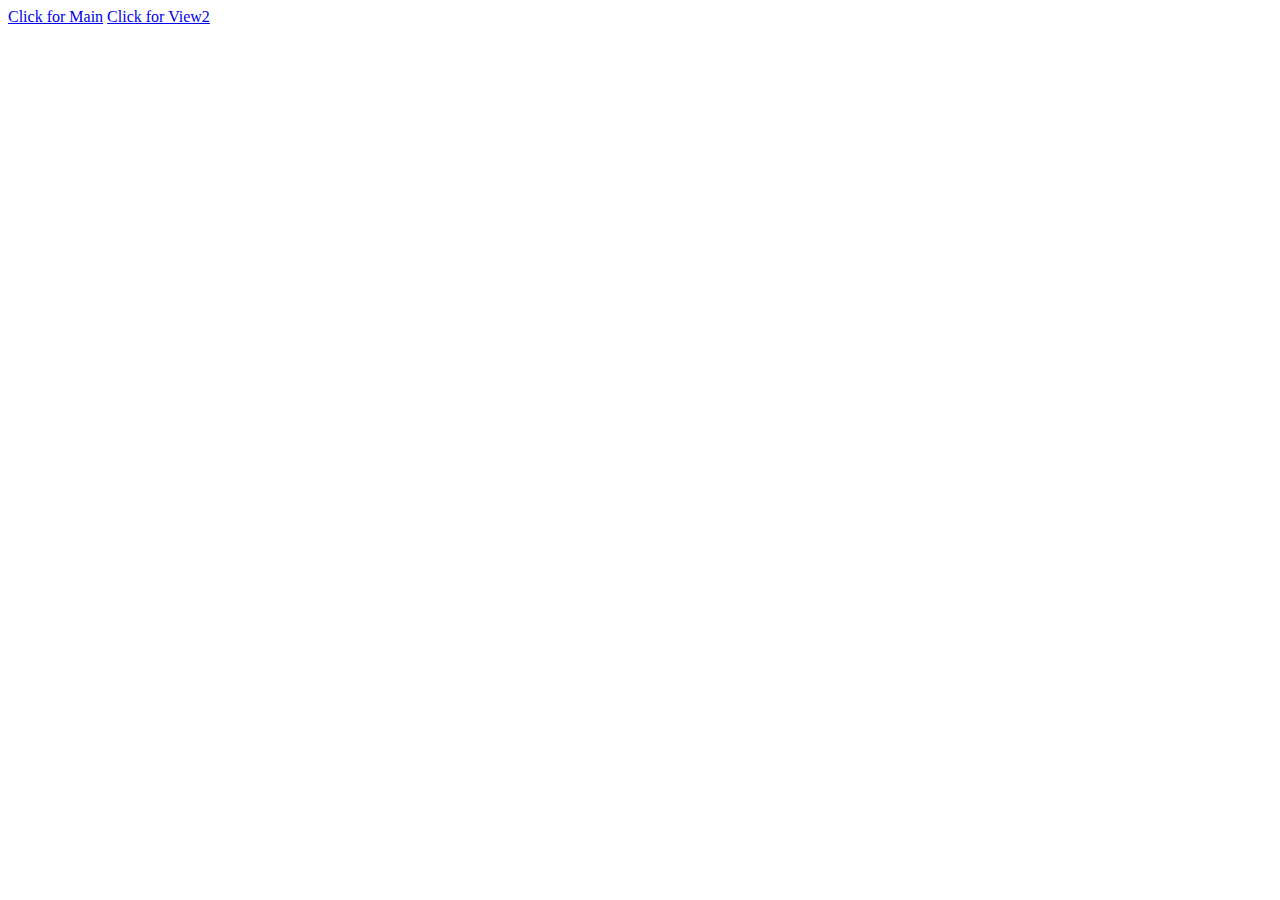
==== index.html @ 69d037cb "controller not connected" ====
<!DOCTYPE html>
<html>
  <head>
    <meta charset="utf-8">
    <title>Swear Jar Application Tracker</title>
    <link rel="stylesheet" href="stylesheet.css">
  </head>
  <body ng-app= "swearApp">

      <a href="#!/index">Click for Main</a>
      <a href="#!/index2">Click for View2</a>
    <main>
        <ng-view></ng-view>
    </main>


    <script src="lib/angular.min.js" charset="utf-8"></script>
      <script src="lib/angular-route.min.js" charset="utf-8"></script>
      <script src="js/app.js">  </script>
      <script src="js/controller/controller.js" ></script>
      <script src="js/totalcontroller.js"></script>
  </body>
</html>
---- stylesheet.css ----
.jar {
  float: right;
  margin-right: 200px;
  width: 100px;
  height: 300px;
  background-color: #f7ff60;
  margin-top: -100px;
}
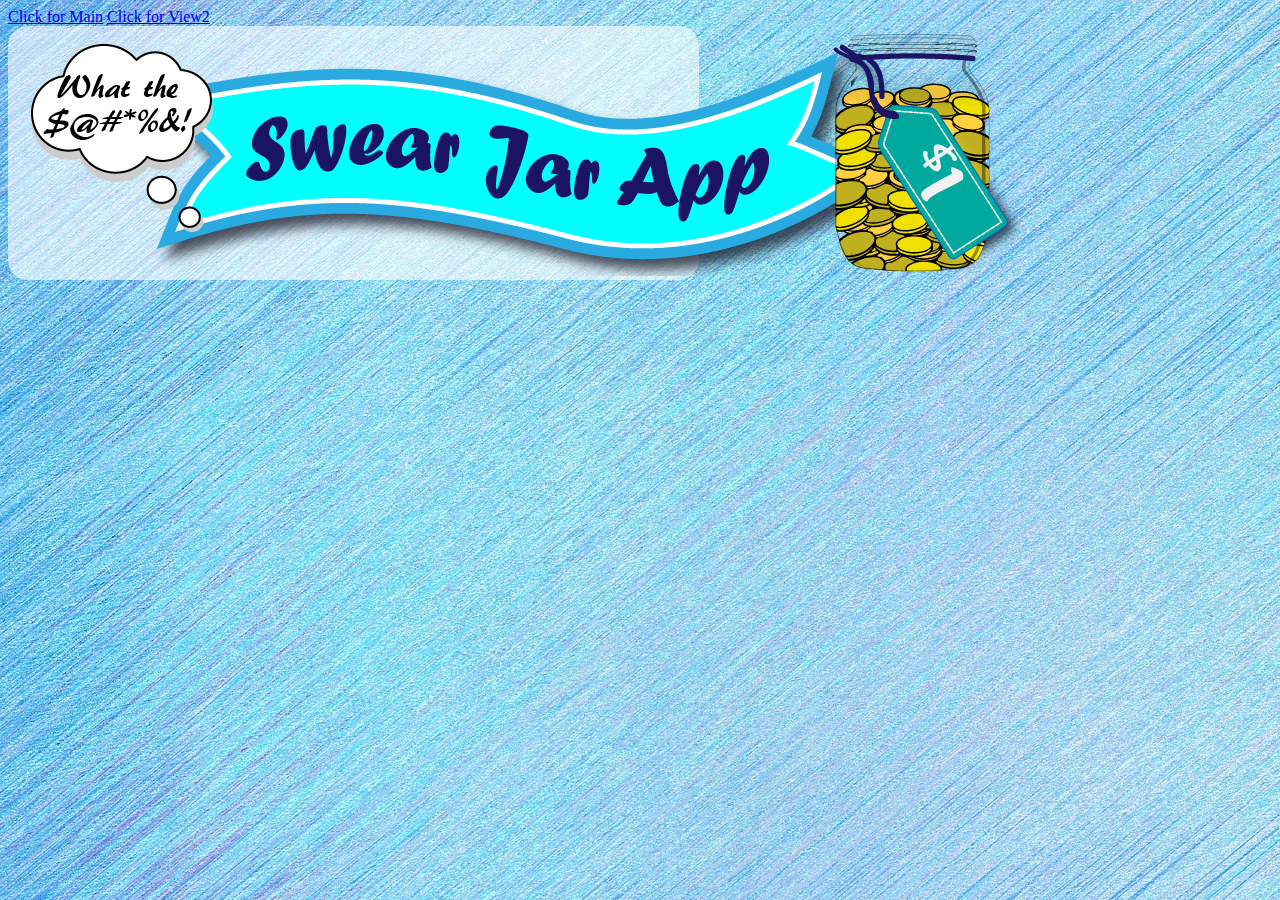
==== commit 5718e10f: "changes are all jacked up" ====
--- a/index.html
+++ b/index.html
@@ -9,8 +9,12 @@
 
       <a href="#!/index">Click for Main</a>
       <a href="#!/index2">Click for View2</a>
-    <main>
-        <ng-view></ng-view>
+    <main id="main">
+        <div class="logoBanner">
+            <img src="images/logo-01.png" alt="logo">
+        </div>
+            <ng-view></ng-view>
+
     </main>
 
 
@@ -18,6 +22,7 @@
       <script src="lib/angular-route.min.js" charset="utf-8"></script>
       <script src="js/app.js">  </script>
       <script src="js/controller/controller.js" ></script>
-      <script src="js/totalcontroller.js"></script>
+      <script src="js/controller/totalcontroller.js"></script>
+      <script src="js/service/service.js"></script>
   </body>
 </html>
--- a/stylesheet.css
+++ b/stylesheet.css
@@ -1,8 +1,29 @@
+body  {
+  background-image: url(images/background/background.jpg);
+  width: 90%;
+}
+
+#main {
+   background: rgba(255, 255, 255, 0.6);
+   width: 60%;
+   border-radius: 20px;
+
+}
+.logoBanner {
+  width: 100px;
+}
+
 .jar {
   float: right;
-  margin-right: 200px;
-  width: 100px;
+  margin-right: 80px;
+  width: 200px;
   height: 300px;
-  background-color: #f7ff60;
+  /*background-color: #f7ff60;*/
   margin-top: -100px;
 }
+
+.jarOne {
+  width: 250px;
+  /*float: right;*/
+
+}
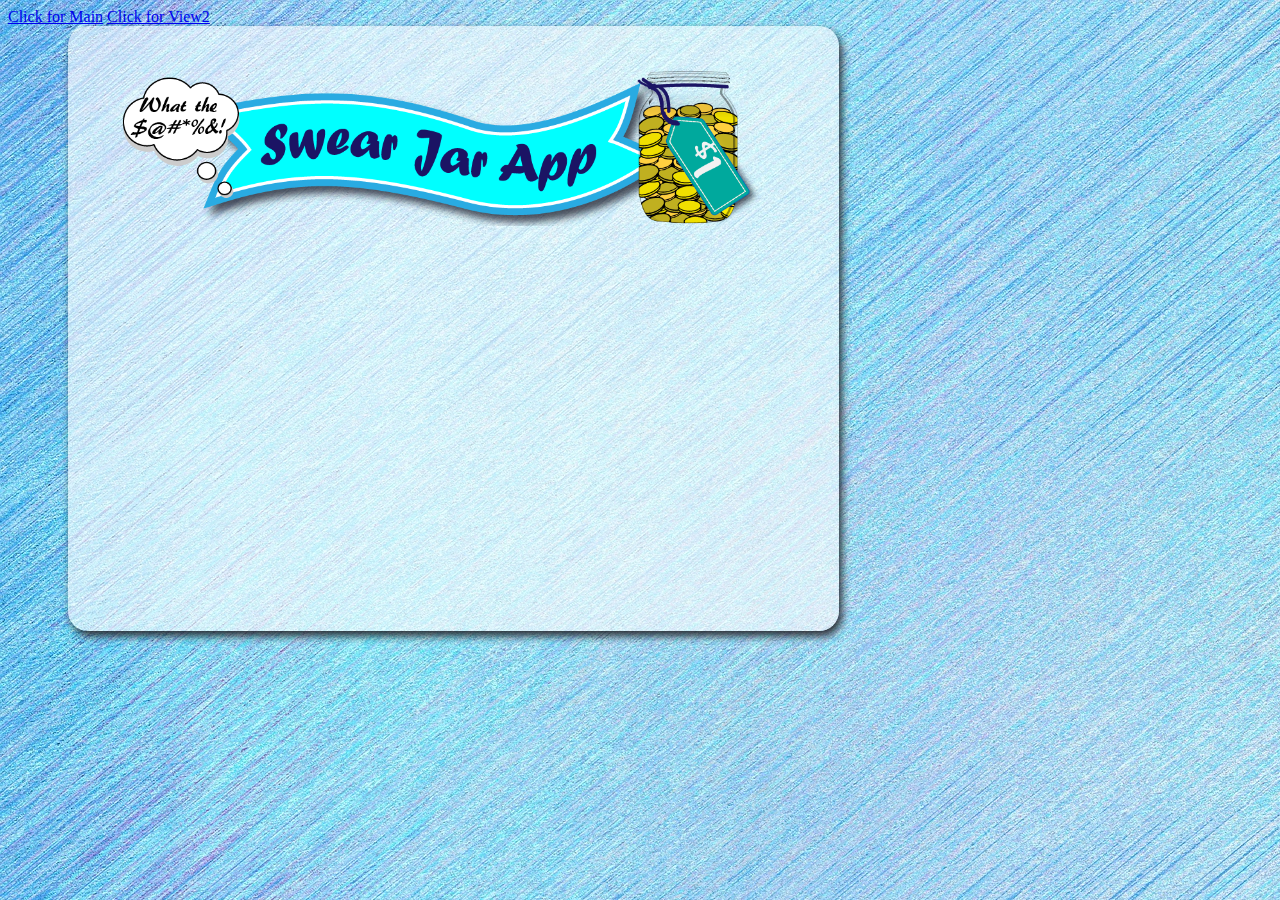
==== commit 560d6b6b: "style changes" ====
--- a/index.html
+++ b/index.html
@@ -10,13 +10,11 @@
       <a href="#!/index">Click for Main</a>
       <a href="#!/index2">Click for View2</a>
     <main id="main">
-        <div class="logoBanner">
-            <img src="images/logo-01.png" alt="logo">
-        </div>
+
+            <img class="logoBanner" src="images/logo-01.png" alt="logo">
             <ng-view></ng-view>
 
     </main>
-
 
     <script src="lib/angular.min.js" charset="utf-8"></script>
       <script src="lib/angular-route.min.js" charset="utf-8"></script>
--- a/stylesheet.css
+++ b/stylesheet.css
@@ -6,20 +6,36 @@
 #main {
    background: rgba(255, 255, 255, 0.6);
    width: 60%;
+   height: 525px;
    border-radius: 20px;
+   padding: 40px;
+   margin-left: 60px;
+   -webkit-box-shadow: 3px 5px 8px  #282c33;
+      -moz-box-shadow: 3px 5px 8px  #282c33;
+           box-shadow: 3px 5px 8px  #282c33;
 
 }
 .logoBanner {
-  width: 100px;
+  width: 95%;
+}
+
+.container {
+  margin-top: 100px;
+
+}
+
+.container2 {
+  margin-top: 50px;
+
 }
 
 .jar {
   float: right;
-  margin-right: 80px;
+  margin-right: 60px;
   width: 200px;
   height: 300px;
   /*background-color: #f7ff60;*/
-  margin-top: -100px;
+
 }
 
 .jarOne {
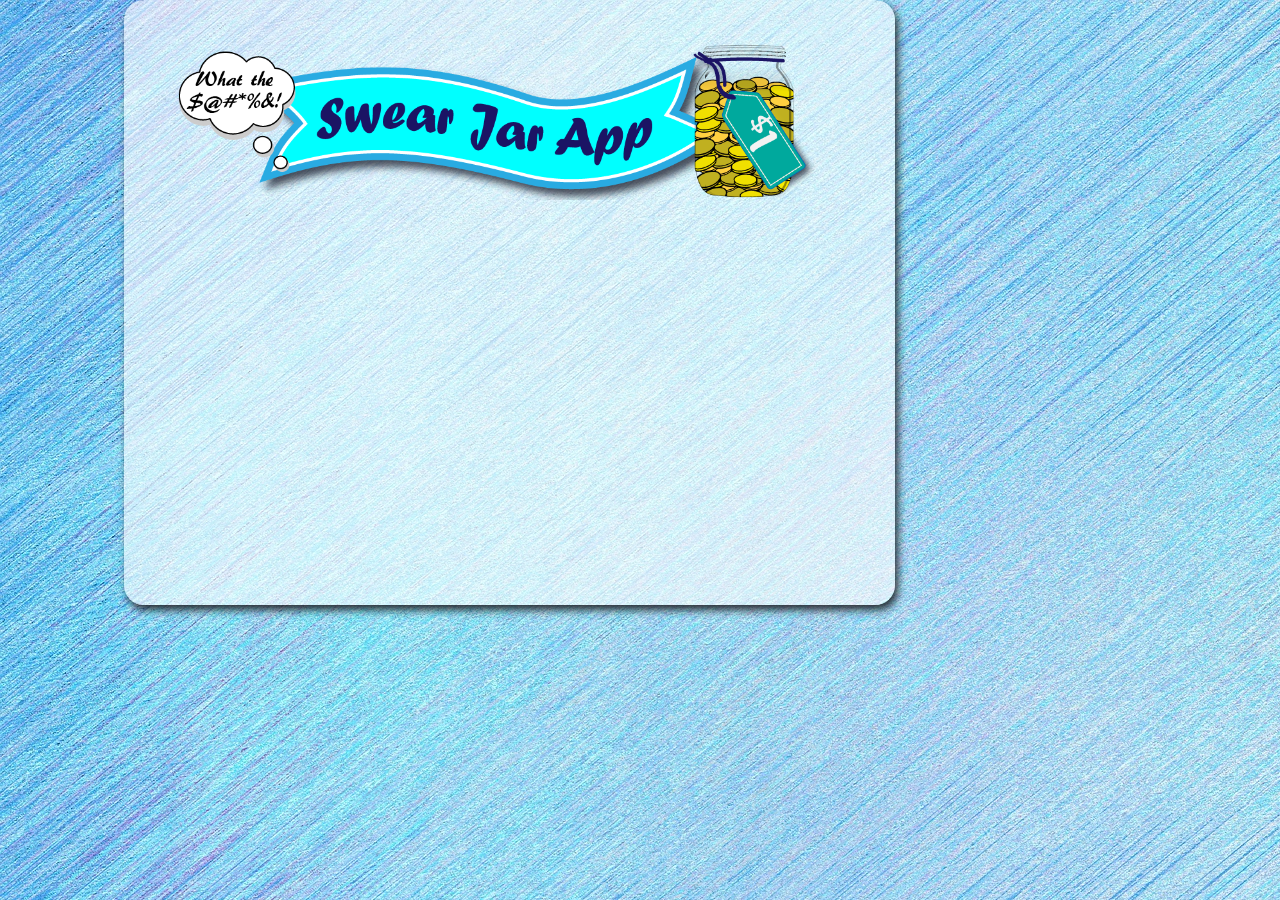
==== commit 1588165c: "styling buttons" ====
--- a/index.html
+++ b/index.html
@@ -4,11 +4,12 @@
     <meta charset="utf-8">
     <title>Swear Jar Application Tracker</title>
     <link rel="stylesheet" href="stylesheet.css">
+    <link href="https://fonts.googleapis.com/css?family=Kalam:300,400,700" rel="stylesheet">
+    <link href="https://fonts.googleapis.com/css?family=Lato:400,700" rel="stylesheet">
+    <!-- <link rel="stylesheet" href="https://maxcdn.bootstrapcdn.com/bootstrap/3.3.7/css/bootstrap.min.css" > -->
   </head>
   <body ng-app= "swearApp">
 
-      <a href="#!/index">Click for Main</a>
-      <a href="#!/index2">Click for View2</a>
     <main id="main">
 
             <img class="logoBanner" src="images/logo-01.png" alt="logo">
@@ -18,6 +19,7 @@
 
     <script src="lib/angular.min.js" charset="utf-8"></script>
       <script src="lib/angular-route.min.js" charset="utf-8"></script>
+        <script src="lib/ui-bootstrap-tpls-2.5.0.min.js" charset="utf-8"></script>
       <script src="js/app.js">  </script>
       <script src="js/controller/controller.js" ></script>
       <script src="js/controller/totalcontroller.js"></script>
--- a/stylesheet.css
+++ b/stylesheet.css
@@ -1,10 +1,12 @@
 body  {
   background-image: url(images/background/background.jpg);
   width: 90%;
+  margin: 0 auto ;
 }
 
 #main {
    background: rgba(255, 255, 255, 0.6);
+   /*margin: 0 auto ;*/
    width: 60%;
    height: 525px;
    border-radius: 20px;
@@ -13,20 +15,59 @@
    -webkit-box-shadow: 3px 5px 8px  #282c33;
       -moz-box-shadow: 3px 5px 8px  #282c33;
            box-shadow: 3px 5px 8px  #282c33;
+}
 
-}
 .logoBanner {
   width: 95%;
 }
 
 .container {
   margin-top: 100px;
-
 }
 
 .container2 {
   margin-top: 50px;
+}
 
+h2 {
+  font-family: 'Kalam', cursive;
+  font-weight: 700;
+}
+
+.tot {
+  font-family: 'Kalam', cursive;
+  font-weight: 400;
+}
+
+label {
+  font-family: 'Kalam', cursive;
+  font-weight: 400;
+}
+
+.wordInput {
+  padding: 6px;
+  border-radius: 5px;
+}
+
+button {
+  padding: 9px;
+  border-radius: 8px;
+  border-style: groove;
+  color: #242426;
+  /*font-family: Helvetica, sans-serif;*/
+  font-family: 'Kalam', cursive;
+  font-weight: 700;
+  font-size: 14px;
+  background: #fceabb;
+background: -moz-linear-gradient(top, #fceabb 0%, #fccd4d 18%, #f8b500 59%, #fbdf93 100%);
+background: -webkit-linear-gradient(top, #fceabb 0%,#fccd4d 18%,#f8b500 59%,#fbdf93 100%);
+background: linear-gradient(to bottom, #fceabb 0%,#fccd4d 18%,#f8b500 59%,#fbdf93 100%);
+filter: progid:DXImageTransform.Microsoft.gradient( startColorstr='#fceabb', endColorstr='#fbdf93',GradientType=0 );
+}
+
+form {
+  display: inline-block;
+  margin-left: 10px;
 }
 
 .jar {
@@ -35,11 +76,34 @@
   width: 200px;
   height: 300px;
   /*background-color: #f7ff60;*/
-
 }
 
 .jarOne {
   width: 250px;
   /*float: right;*/
+}
+.atags {
+  /*margin-left: 100px;
+  margin-top: -80px;*/
+  font-family: 'Lato', sans-serif;
+  font-style: 700;
+}
+a:link {
+    color: #29ABE2;
+    background-color: white;
+    padding: 10px;
+    border-radius: 10px;
 
 }
+/* visited link */
+a:visited {
+    color: #1f81a3;
+}
+/* mouse over link */
+a:hover {
+    color: hotpink;
+}
+/* selected link */
+a:active {
+    color: blue;
+}
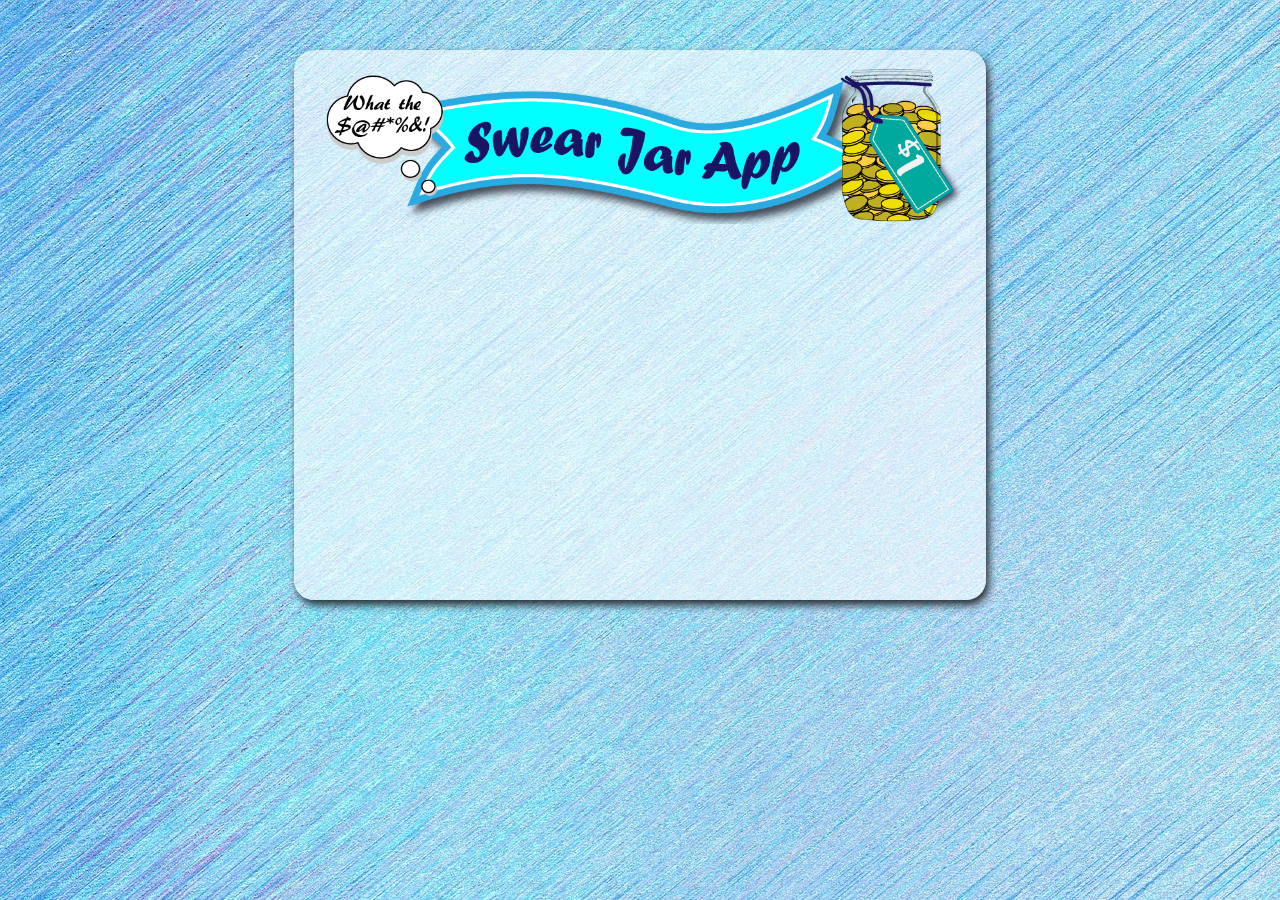
==== commit 8c6ce329: "notes" ====
--- a/index.html
+++ b/index.html
@@ -13,8 +13,9 @@
     <main id="main">
 
             <img class="logoBanner" src="images/logo-01.png" alt="logo">
+<!-- directive compliments Route Service (app.js, ngRoute) -->
+    <!-- partials on page -->
             <ng-view></ng-view>
-
     </main>
 
     <script src="lib/angular.min.js" charset="utf-8"></script>
--- a/stylesheet.css
+++ b/stylesheet.css
@@ -1,6 +1,7 @@
 body  {
   background-image: url(images/background/background.jpg);
   width: 90%;
+  /*0 top and bottom auto centering sides*/
   margin: 0 auto ;
 }
 
@@ -8,16 +9,20 @@
    background: rgba(255, 255, 255, 0.6);
    /*margin: 0 auto ;*/
    width: 60%;
-   height: 525px;
+   height: 550px;
    border-radius: 20px;
-   padding: 40px;
-   margin-left: 60px;
+   /*padding: 40px;
+   margin-left: 60px;*/
+   text-align: center;
+   margin: 0 auto;
+   margin-top: 50px;
    -webkit-box-shadow: 3px 5px 8px  #282c33;
       -moz-box-shadow: 3px 5px 8px  #282c33;
            box-shadow: 3px 5px 8px  #282c33;
 }
 
 .logoBanner {
+  margin-top: 2%;
   width: 95%;
 }
 
@@ -42,11 +47,18 @@
 label {
   font-family: 'Kalam', cursive;
   font-weight: 400;
+  font-size: 30px;
+  padding-left: 10px;
+  /*text-align: center;*/
+
 }
 
 .wordInput {
   padding: 6px;
   border-radius: 5px;
+}
+.linkButton {
+  text-decoration: none;
 }
 
 button {
@@ -72,38 +84,13 @@
 
 .jar {
   float: right;
-  margin-right: 60px;
+  margin-right: 100px;
+  margin-top: -20px;
   width: 200px;
-  height: 300px;
-  /*background-color: #f7ff60;*/
+  height: 250px;
+  /*margin-bottom: 25px;*/
 }
 
 .jarOne {
   width: 250px;
-  /*float: right;*/
 }
-.atags {
-  /*margin-left: 100px;
-  margin-top: -80px;*/
-  font-family: 'Lato', sans-serif;
-  font-style: 700;
-}
-a:link {
-    color: #29ABE2;
-    background-color: white;
-    padding: 10px;
-    border-radius: 10px;
-
-}
-/* visited link */
-a:visited {
-    color: #1f81a3;
-}
-/* mouse over link */
-a:hover {
-    color: hotpink;
-}
-/* selected link */
-a:active {
-    color: blue;
-}
